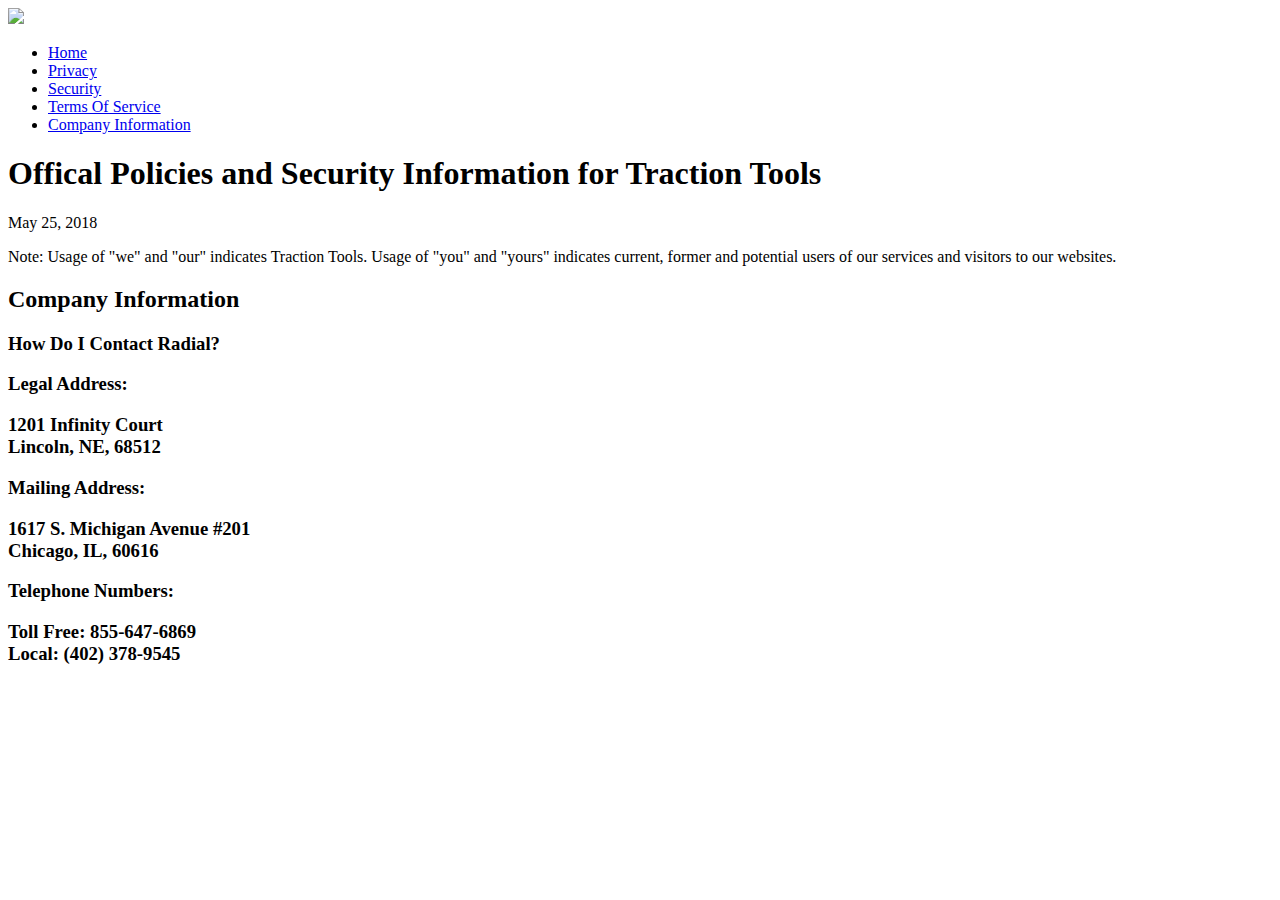
==== company-information/index.html @ 8cd1d97a "Create index.html" ====
<!DOCTYPE html>
<html>
<head>
<meta http-equiv="content-type" content="text/html; charset=UTF-8">
<title>Company Information - Traction Tools Compliance and Security Information</title>
<link type="text/css" rel="stylesheet" href="/css/styles.css">
</head>
<body>
<div id="top_nav"><img src="/images/traction_tools_logo.png"></div>
<div id="container">
<ul id="top_links">
<li><a href="/">Home</a></li>
<li><a href="/privacy/">Privacy</a></li>
<li><a href="/security/">Security</a></li>
<li><a href="/terms-of-service/">Terms Of Service</a></li>
<li><a href="/company-information/">Company Information</a></li>
</ul>
<h1>Offical Policies and Security Information for Traction Tools</h1>
<p class="timestamp">May 25, 2018</p>
<p class="note">Note: Usage of "we" and "our" indicates Traction Tools. Usage of "you" and "yours" indicates current, former and potential users of our services and visitors to our websites. </p>
<h2>Company Information</h2>
<h3>How Do I Contact Radial?<h3>
<p>Legal Address:</P>
<p>1201 Infinity Court<br />Lincoln, NE, 68512</p>
<p>Mailing Address:</P>
<p>1617 S. Michigan Avenue #201<br />Chicago, IL, 60616</p>
<p>Telephone Numbers:</p>
<p>Toll Free: 855-647-6869<br />
Local: (402) 378-9545</p>
</div>
</body>
</html>
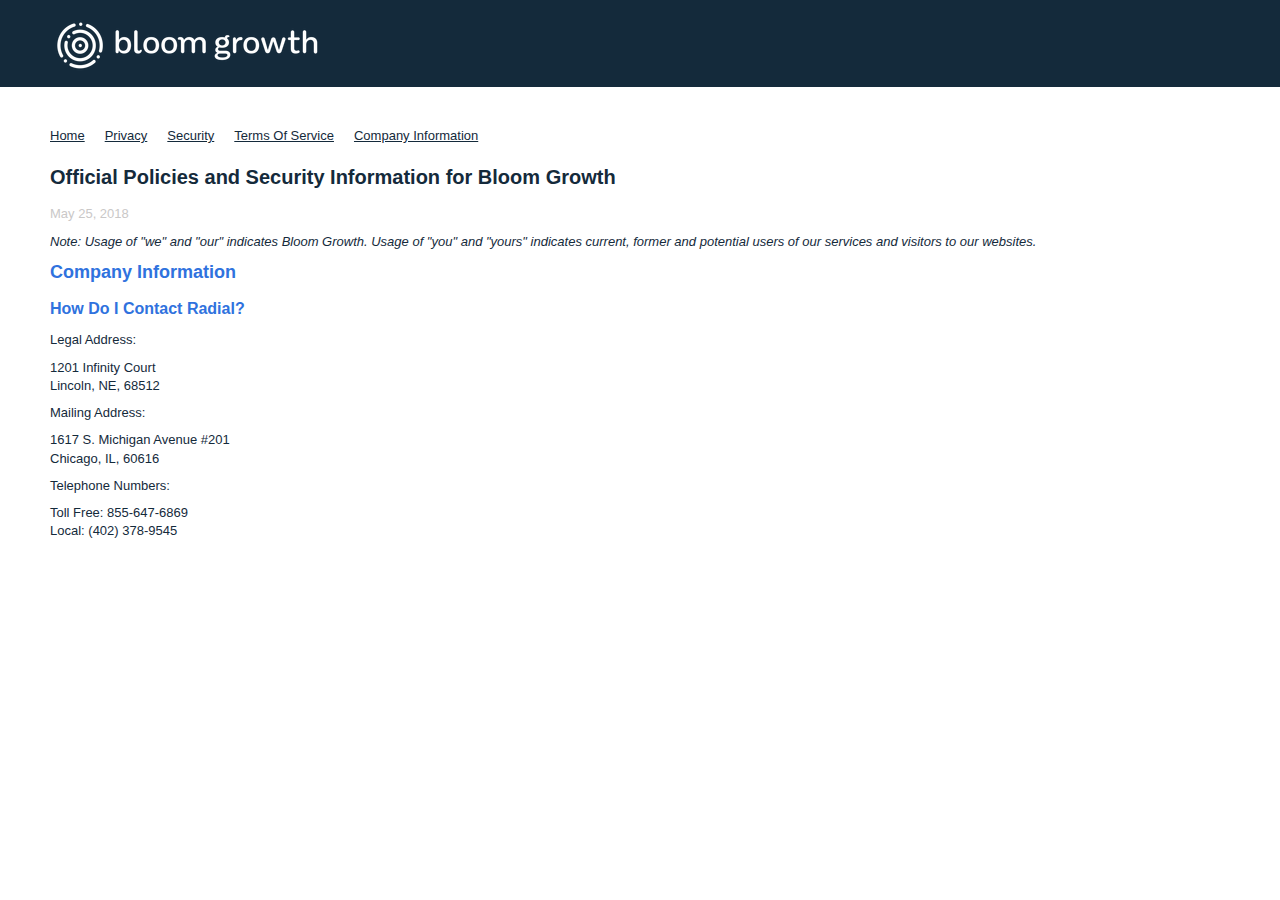
==== commit bf59ce25: "Update index.html" ====
--- a/company-information/index.html
+++ b/company-information/index.html
@@ -2,11 +2,11 @@
 <html>
 <head>
 <meta http-equiv="content-type" content="text/html; charset=UTF-8">
-<title>Company Information - Traction Tools Compliance and Security Information</title>
+<title>Company Information - Bloom Growth Compliance and Security Information</title>
 <link type="text/css" rel="stylesheet" href="/css/styles.css">
 </head>
 <body>
-<div id="top_nav"><img src="/images/traction_tools_logo.png"></div>
+<div id="top_nav"><img src="/images/bloom-growth-logo-white-main-logo.png"></div>
 <div id="container">
 <ul id="top_links">
 <li><a href="/">Home</a></li>
@@ -15,11 +15,11 @@
 <li><a href="/terms-of-service/">Terms Of Service</a></li>
 <li><a href="/company-information/">Company Information</a></li>
 </ul>
-<h1>Offical Policies and Security Information for Traction Tools</h1>
+<h1>Official Policies and Security Information for Bloom Growth</h1>
 <p class="timestamp">May 25, 2018</p>
-<p class="note">Note: Usage of "we" and "our" indicates Traction Tools. Usage of "you" and "yours" indicates current, former and potential users of our services and visitors to our websites. </p>
+<p class="note">Note: Usage of "we" and "our" indicates Bloom Growth. Usage of "you" and "yours" indicates current, former and potential users of our services and visitors to our websites. </p>
 <h2>Company Information</h2>
-<h3>How Do I Contact Radial?<h3>
+<h3>How Do I Contact Radial?</h3>
 <p>Legal Address:</P>
 <p>1201 Infinity Court<br />Lincoln, NE, 68512</p>
 <p>Mailing Address:</P>
--- a/css/styles.css
+++ b/css/styles.css
@@ -0,0 +1,15 @@
+* { padding: 0; margin: 0; border: 0; font-family: arial,helvetica, sans-serif;}
+#container {float: left; padding:40px 40px 40px 50px; width: auto; max-width:100%; margin: 0 auto 0 auto;}
+#top_nav {float: left; height:75px; width: 100%; margin: 0 auto 0 auto; padding:6px 6px 6px 40px; background-color: #142a3b;}
+#top_links {font-size: 13px;float: left; width:100%;list-style: none;margin: 0 auto 0 auto; padding:0 0 1.4em 0; line-height: 1.4em;}
+#top_links li {float: left;margin:0 20px 0 0;}
+ol {color:#142a3b;font-size: 13px; width:100%;list-style:decimal;margin: 0 auto 0 30px; padding:0 0 1.4em 0; line-height: 1.4em;}
+ol li {}
+p {color:#142a3b; font-size: 13px; line-height: 1.4em;margin: 0 0 .7em 0;}
+p.timestamp {color: #CAC8C8;}
+p.note {font-style: italic;}
+a {color: #142a3b;display: inline-block;}
+a:hover {color:#00e1d8;}
+h1 {color:#142a3b;font-size: 20px; font-weight:bold;line-height: 1.4em; margin: 0 0 .7em 0;}
+h2 {color:#2F72DE; font-size: 18px; font-weight:bold;line-height: 1.4em;margin: 0 0 .7em 0;}
+h3 {color:#2F72DE; font-size: 16px; font-weight:bold;line-height: 1.4em;margin: 0 0 .7em 0;}
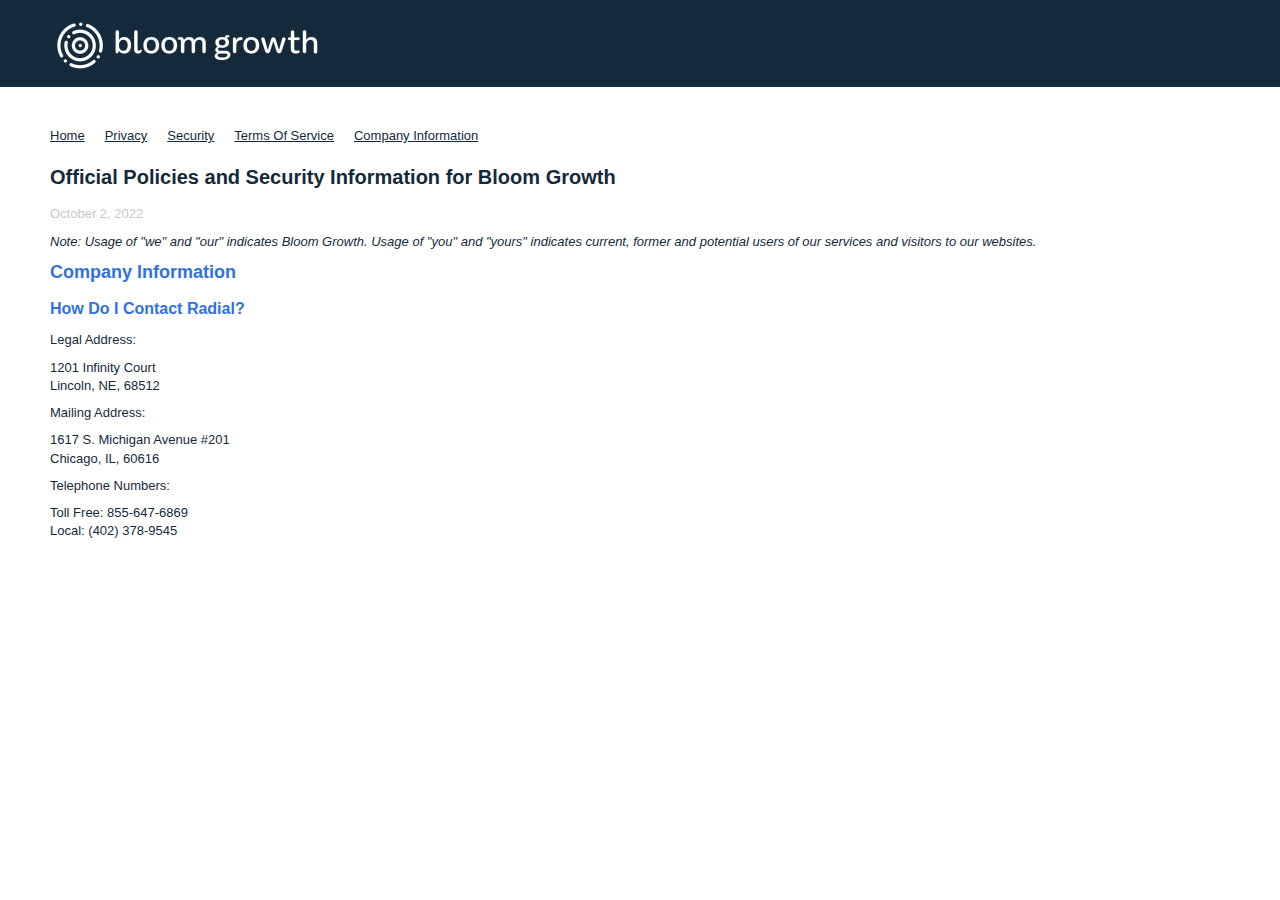
==== commit a8eb813d: "Update index.html" ====
--- a/company-information/index.html
+++ b/company-information/index.html
@@ -16,7 +16,7 @@
 <li><a href="/company-information/">Company Information</a></li>
 </ul>
 <h1>Official Policies and Security Information for Bloom Growth</h1>
-<p class="timestamp">May 25, 2018</p>
+<p class="timestamp">October 2, 2022</p>
 <p class="note">Note: Usage of "we" and "our" indicates Bloom Growth. Usage of "you" and "yours" indicates current, former and potential users of our services and visitors to our websites. </p>
 <h2>Company Information</h2>
 <h3>How Do I Contact Radial?</h3>
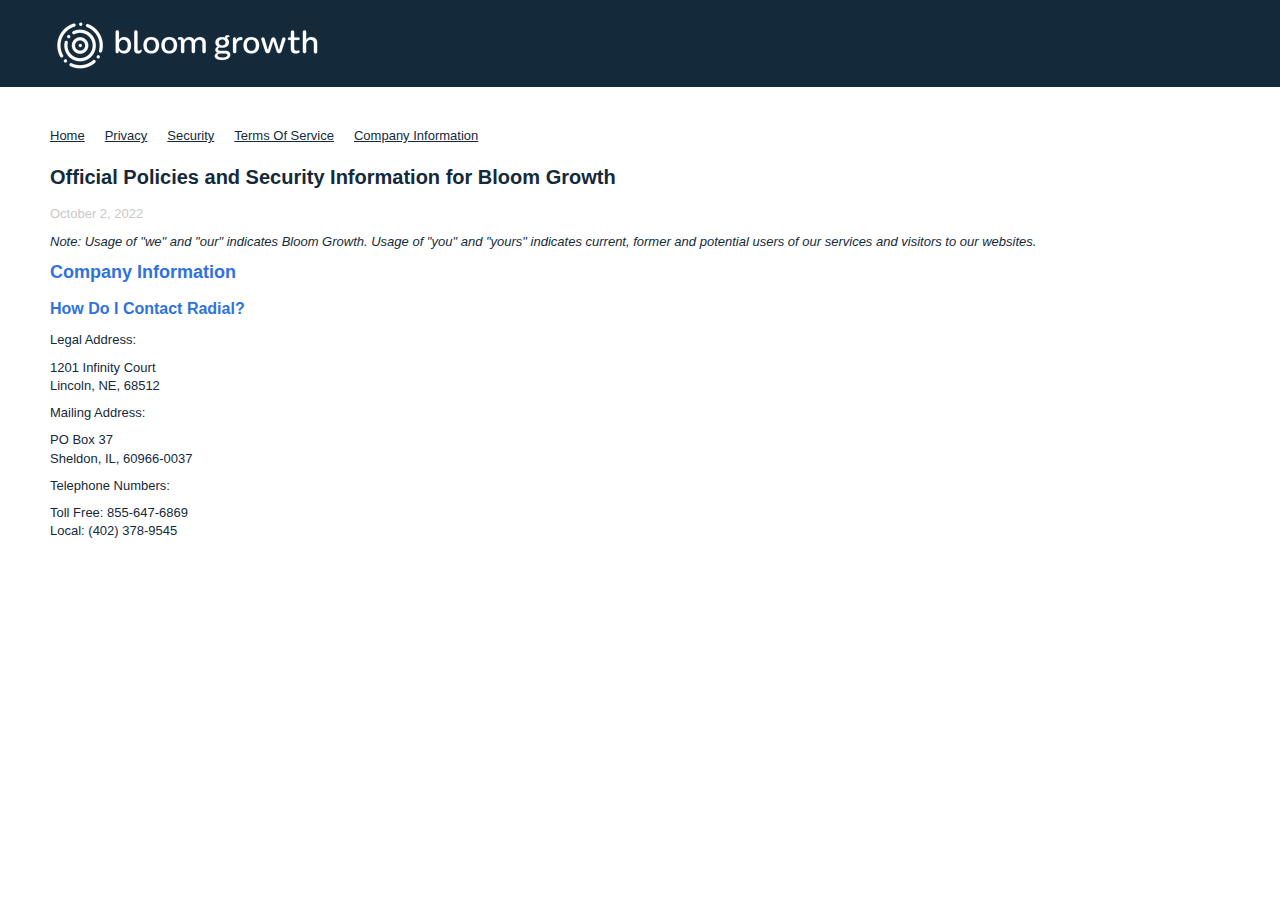
==== commit 6deef76d: "Update index.html" ====
--- a/company-information/index.html
+++ b/company-information/index.html
@@ -23,7 +23,7 @@
 <p>Legal Address:</P>
 <p>1201 Infinity Court<br />Lincoln, NE, 68512</p>
 <p>Mailing Address:</P>
-<p>1617 S. Michigan Avenue #201<br />Chicago, IL, 60616</p>
+<p>PO Box 37<br />Sheldon, IL, 60966-0037</p>
 <p>Telephone Numbers:</p>
 <p>Toll Free: 855-647-6869<br />
 Local: (402) 378-9545</p>
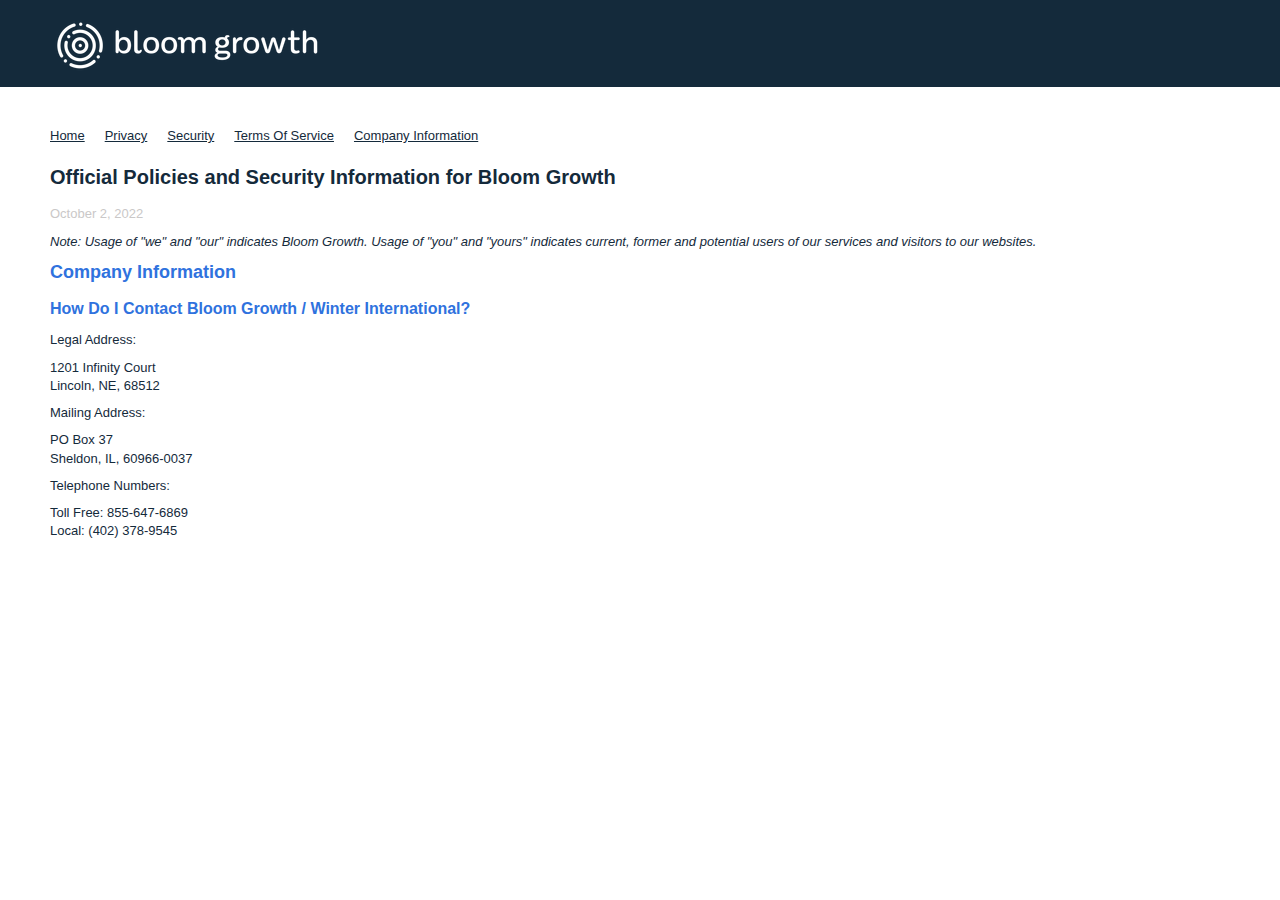
==== commit 772546ea: "Update index.html" ====
--- a/company-information/index.html
+++ b/company-information/index.html
@@ -19,7 +19,7 @@
 <p class="timestamp">October 2, 2022</p>
 <p class="note">Note: Usage of "we" and "our" indicates Bloom Growth. Usage of "you" and "yours" indicates current, former and potential users of our services and visitors to our websites. </p>
 <h2>Company Information</h2>
-<h3>How Do I Contact Radial?</h3>
+<h3>How Do I Contact Bloom Growth / Winter International?</h3>
 <p>Legal Address:</P>
 <p>1201 Infinity Court<br />Lincoln, NE, 68512</p>
 <p>Mailing Address:</P>
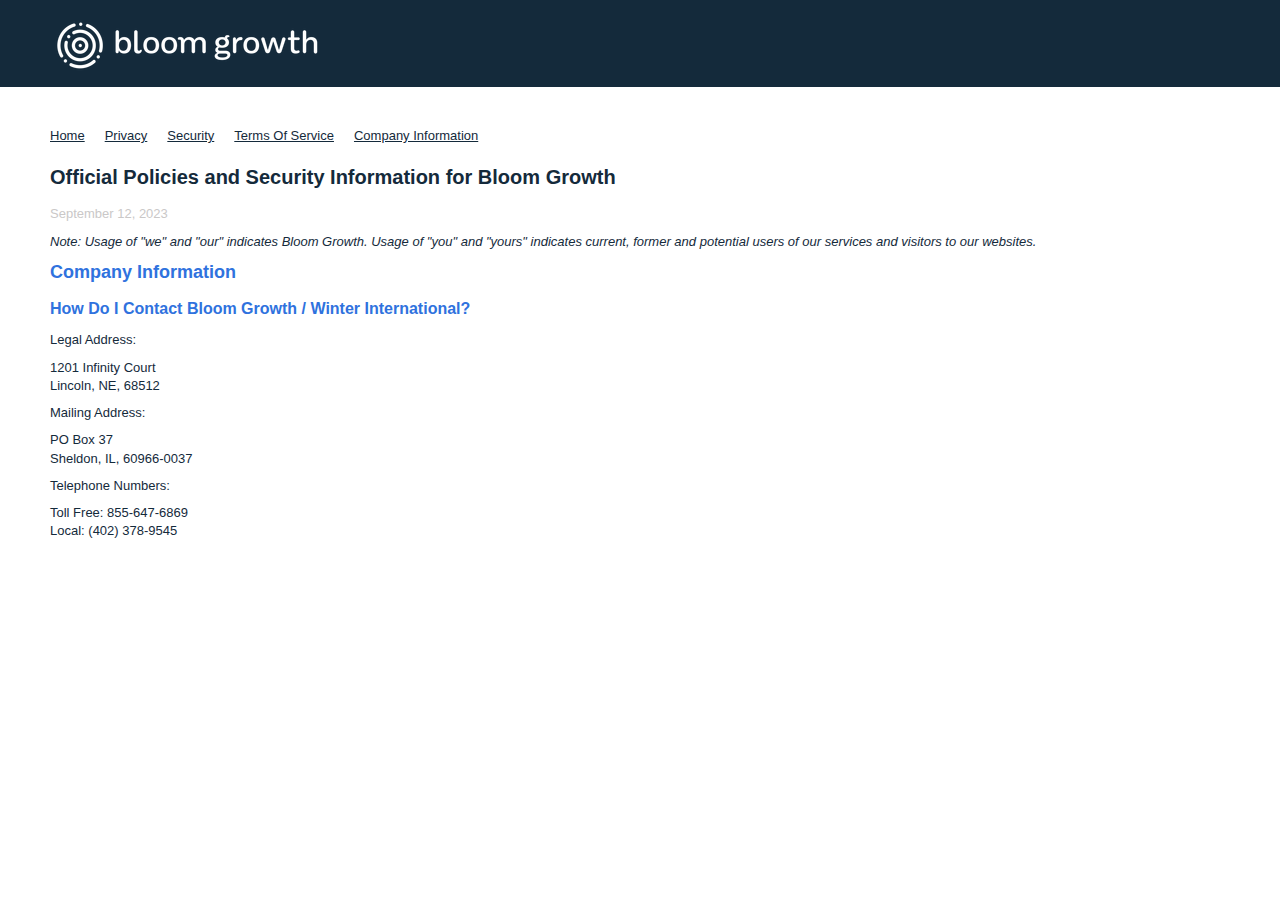
==== commit cbe97d7f: "Update index.html" ====
--- a/company-information/index.html
+++ b/company-information/index.html
@@ -16,7 +16,7 @@
 <li><a href="/company-information/">Company Information</a></li>
 </ul>
 <h1>Official Policies and Security Information for Bloom Growth</h1>
-<p class="timestamp">October 2, 2022</p>
+<p class="timestamp">September 12, 2023</p>
 <p class="note">Note: Usage of "we" and "our" indicates Bloom Growth. Usage of "you" and "yours" indicates current, former and potential users of our services and visitors to our websites. </p>
 <h2>Company Information</h2>
 <h3>How Do I Contact Bloom Growth / Winter International?</h3>
